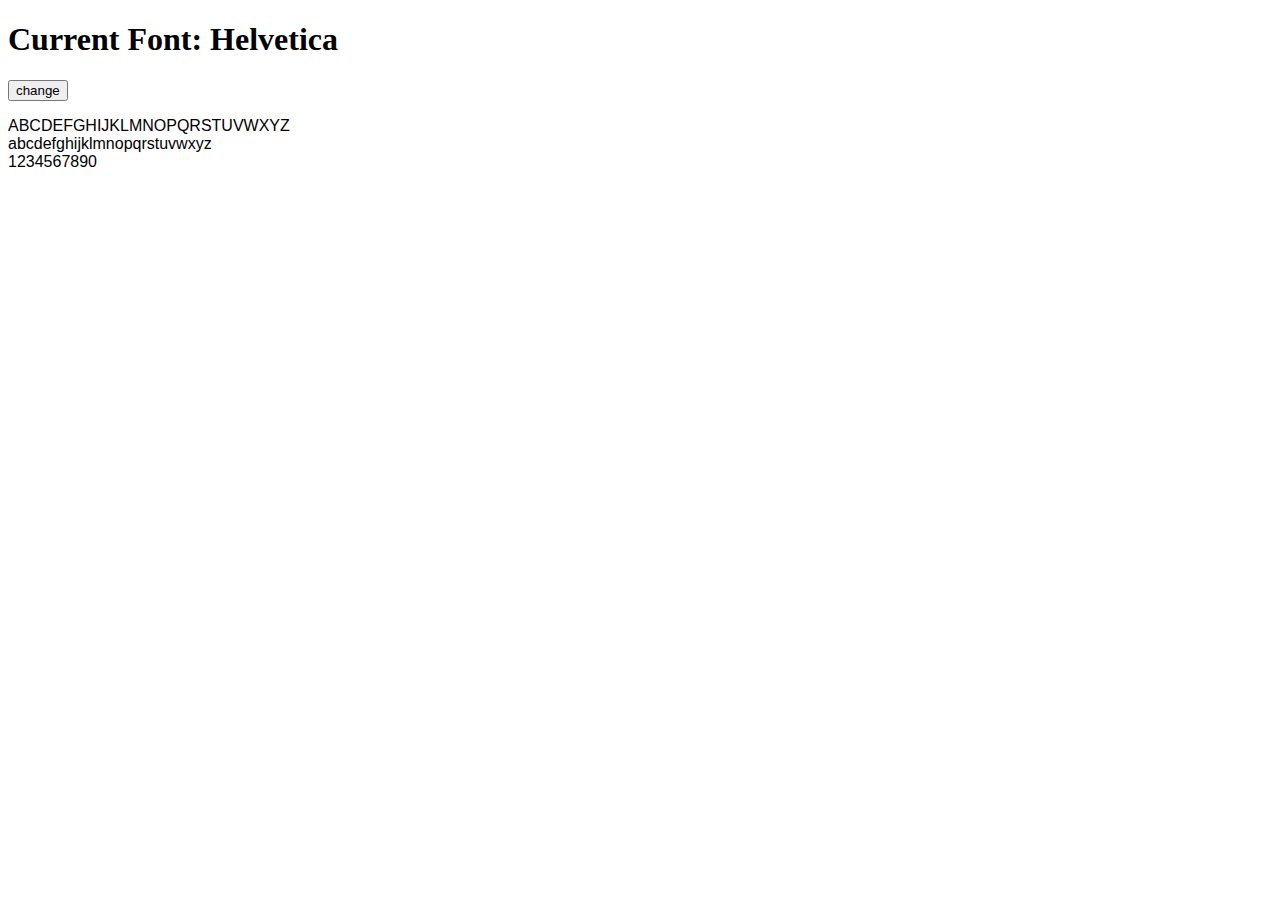
==== helv-arial.html @ f6a38d9c "Create helv-arial.html" ====
<!DOCTYPE html>
<html>
<head>
	<script>
		var currentfont = 0;
		var currentfonttext = "Helvetica";
		var changetext = function() {
			if (currentfont == 0) {
				document.getElementById("displaytext").style.fontFamily = "arial";
				currentfonttext = "Arial";
				currentfont = 1;
			} else {
				document.getElementById("displaytext").style.fontFamily = "helvetica";
				currentfonttext = "Helvetica";
				currentfont = 0;
			}
			document.getElementById("activefont").innerHTML = currentfonttext;
		}
	</script>
</head>
<body>
	<h1>Current Font: <span id="activefont">Helvetica</span></h1>
	<button type="button" onclick="changetext();">change</button>
	<p id="displaytext" style="font-family: helvetica;">
		ABCDEFGHIJKLMNOPQRSTUVWXYZ
		<br>
		abcdefghijklmnopqrstuvwxyz
		<br>
		1234567890
	</p>
</body>
</html>
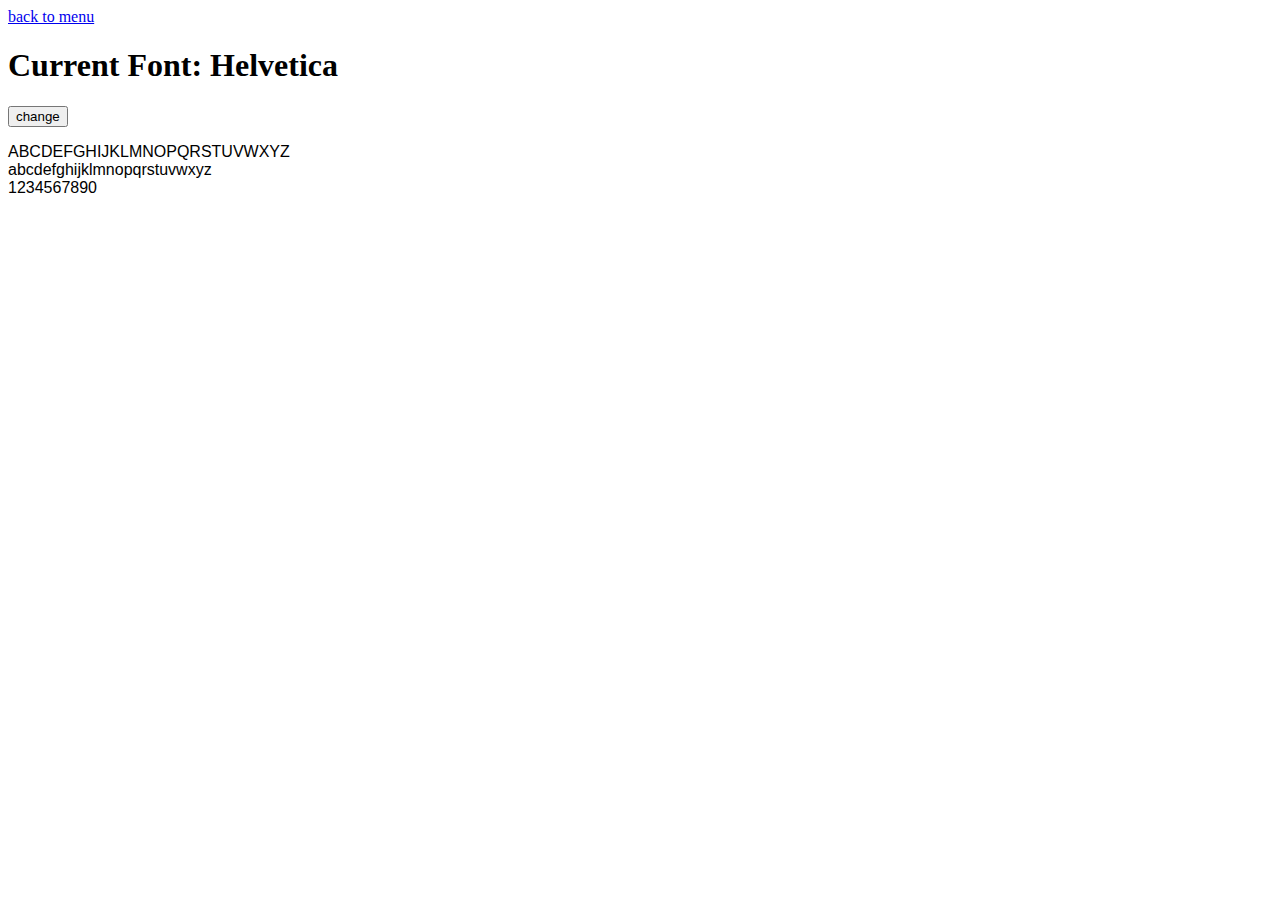
==== commit 45b51b48: "Update helv-arial.html" ====
--- a/helv-arial.html
+++ b/helv-arial.html
@@ -19,6 +19,7 @@
 	</script>
 </head>
 <body>
+	<a href="index.html">back to menu</a>
 	<h1>Current Font: <span id="activefont">Helvetica</span></h1>
 	<button type="button" onclick="changetext();">change</button>
 	<p id="displaytext" style="font-family: helvetica;">
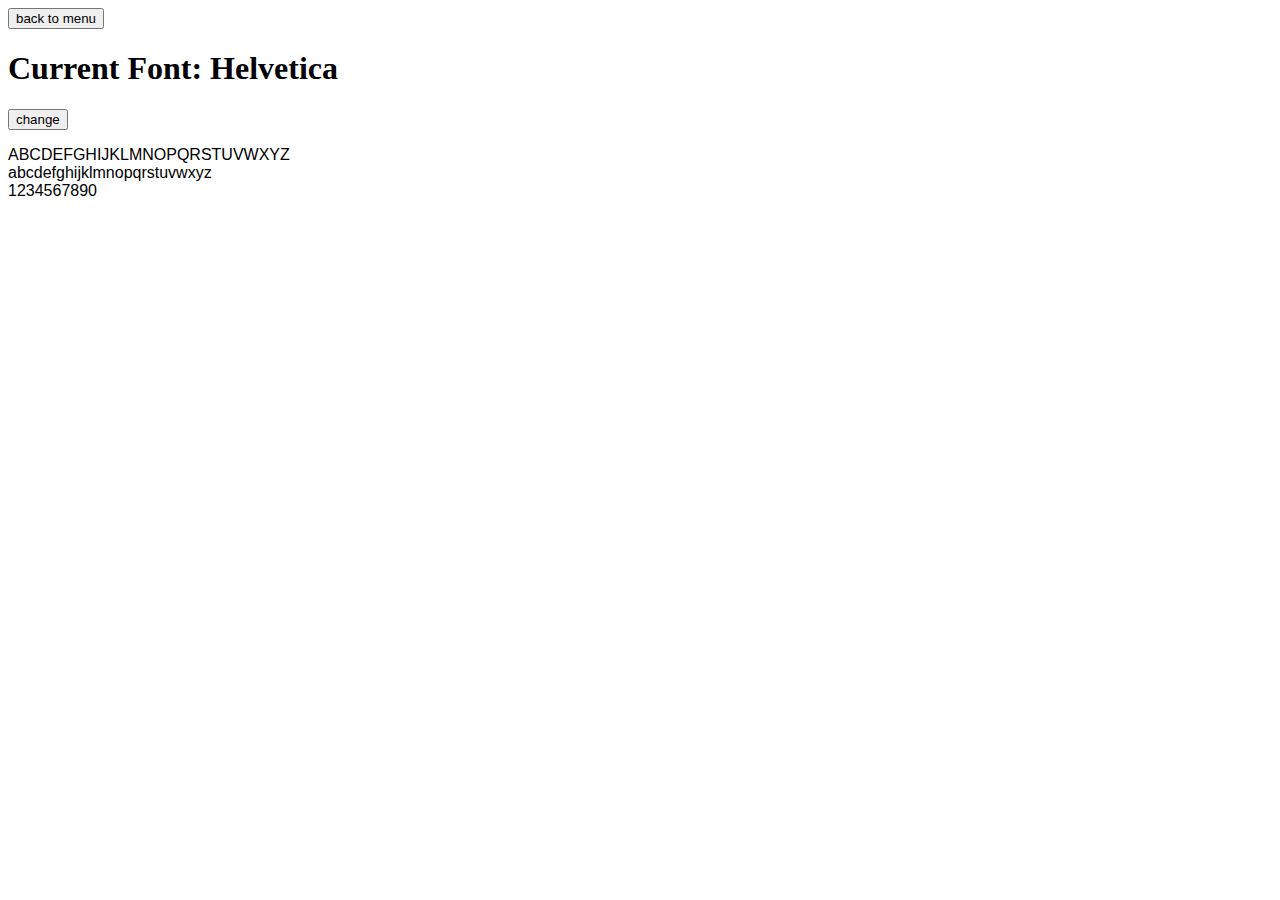
==== commit 33bb47c2: "Update helv-arial.html" ====
--- a/helv-arial.html
+++ b/helv-arial.html
@@ -19,7 +19,7 @@
 	</script>
 </head>
 <body>
-	<a href="index.html">back to menu</a>
+	<button href="index.html">back to menu</button>
 	<h1>Current Font: <span id="activefont">Helvetica</span></h1>
 	<button type="button" onclick="changetext();">change</button>
 	<p id="displaytext" style="font-family: helvetica;">
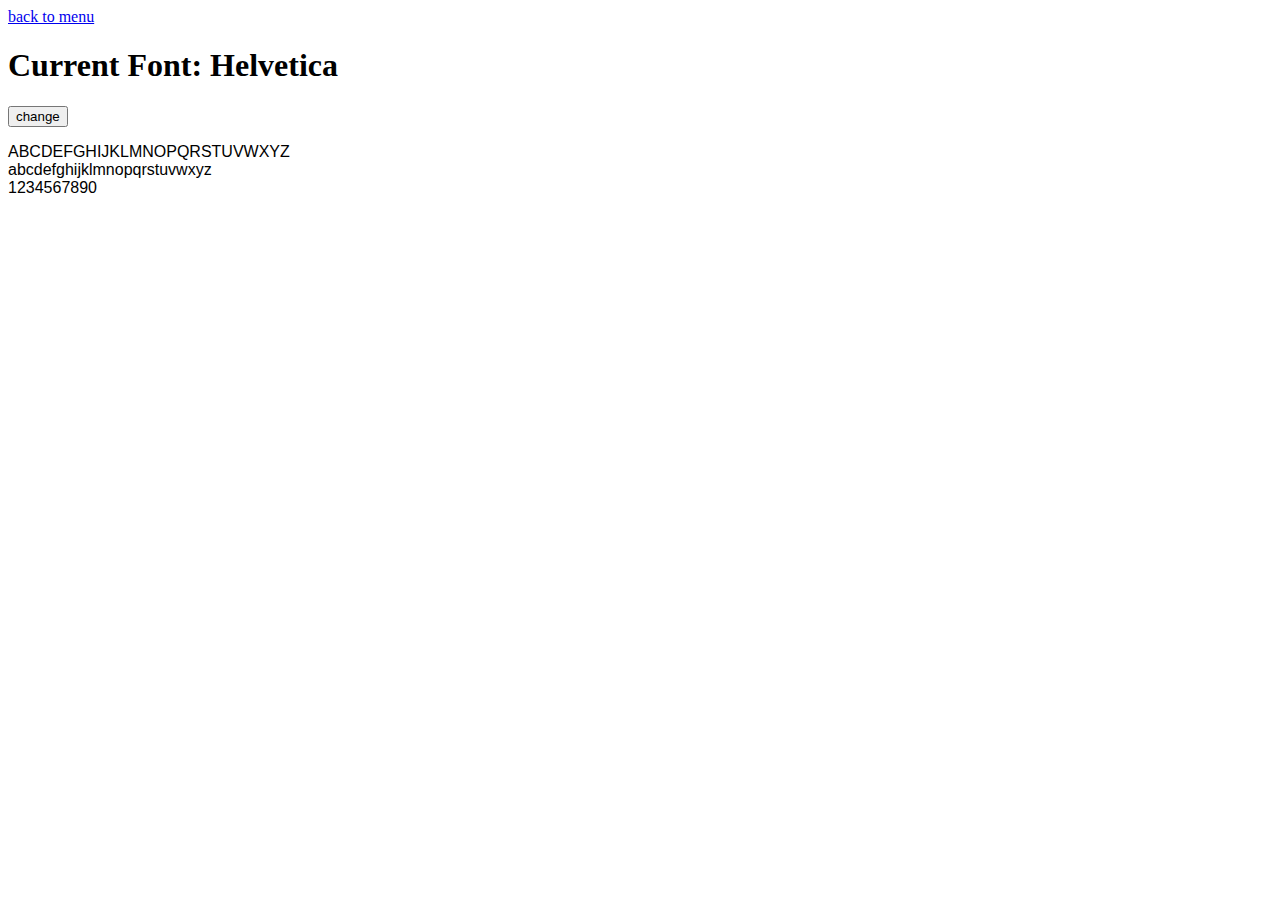
==== commit 4dbd64d7: "Update helv-arial.html" ====
--- a/helv-arial.html
+++ b/helv-arial.html
@@ -19,7 +19,7 @@
 	</script>
 </head>
 <body>
-	<button href="index.html">back to menu</button>
+	<a href="index.html">back to menu</a>
 	<h1>Current Font: <span id="activefont">Helvetica</span></h1>
 	<button type="button" onclick="changetext();">change</button>
 	<p id="displaytext" style="font-family: helvetica;">
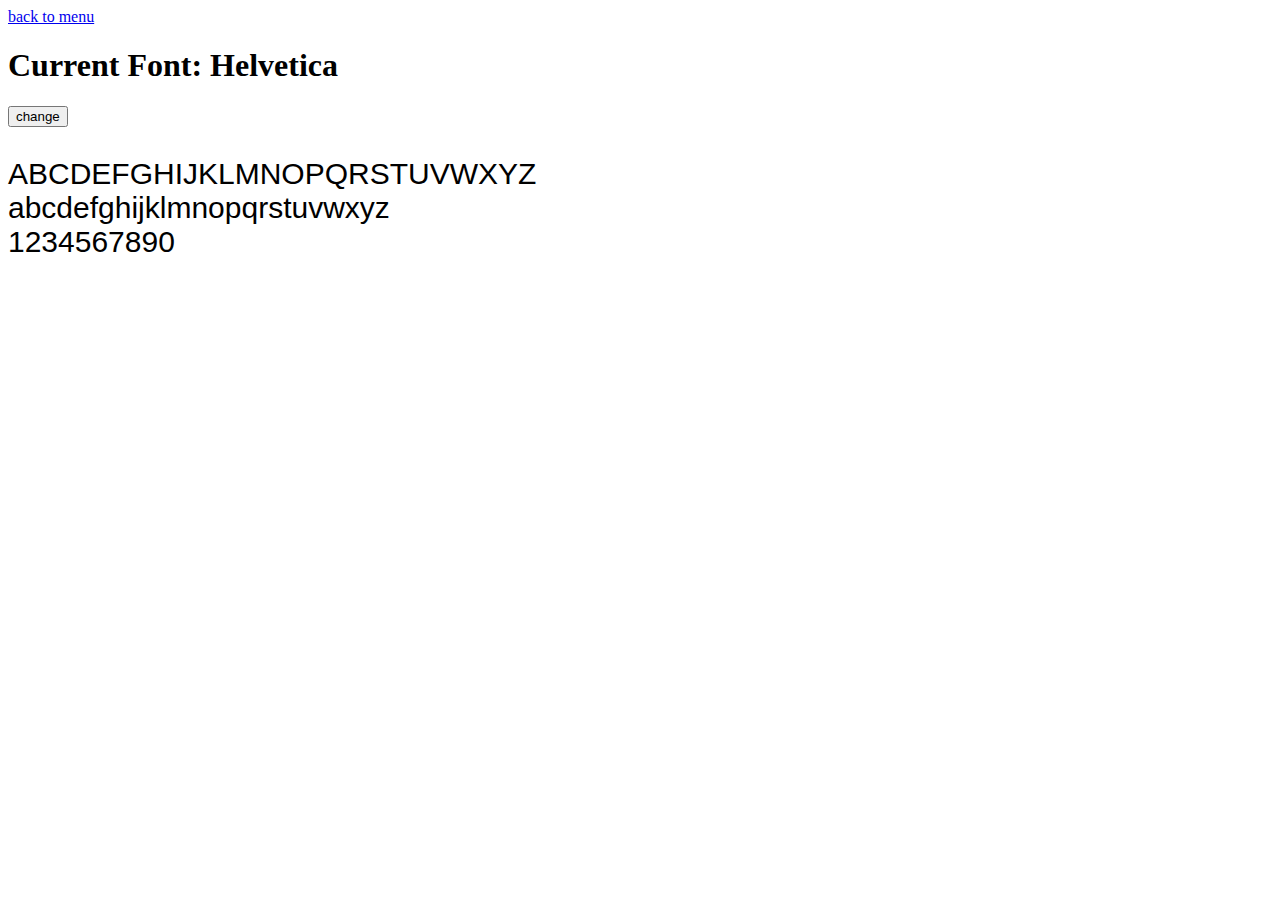
==== commit 99b1aa33: "Update helv-arial.html" ====
--- a/helv-arial.html
+++ b/helv-arial.html
@@ -22,7 +22,7 @@
 	<a href="index.html">back to menu</a>
 	<h1>Current Font: <span id="activefont">Helvetica</span></h1>
 	<button type="button" onclick="changetext();">change</button>
-	<p id="displaytext" style="font-family: helvetica;">
+	<p id="displaytext" style="font-family: helvetica; font-size: 30px">
 		ABCDEFGHIJKLMNOPQRSTUVWXYZ
 		<br>
 		abcdefghijklmnopqrstuvwxyz
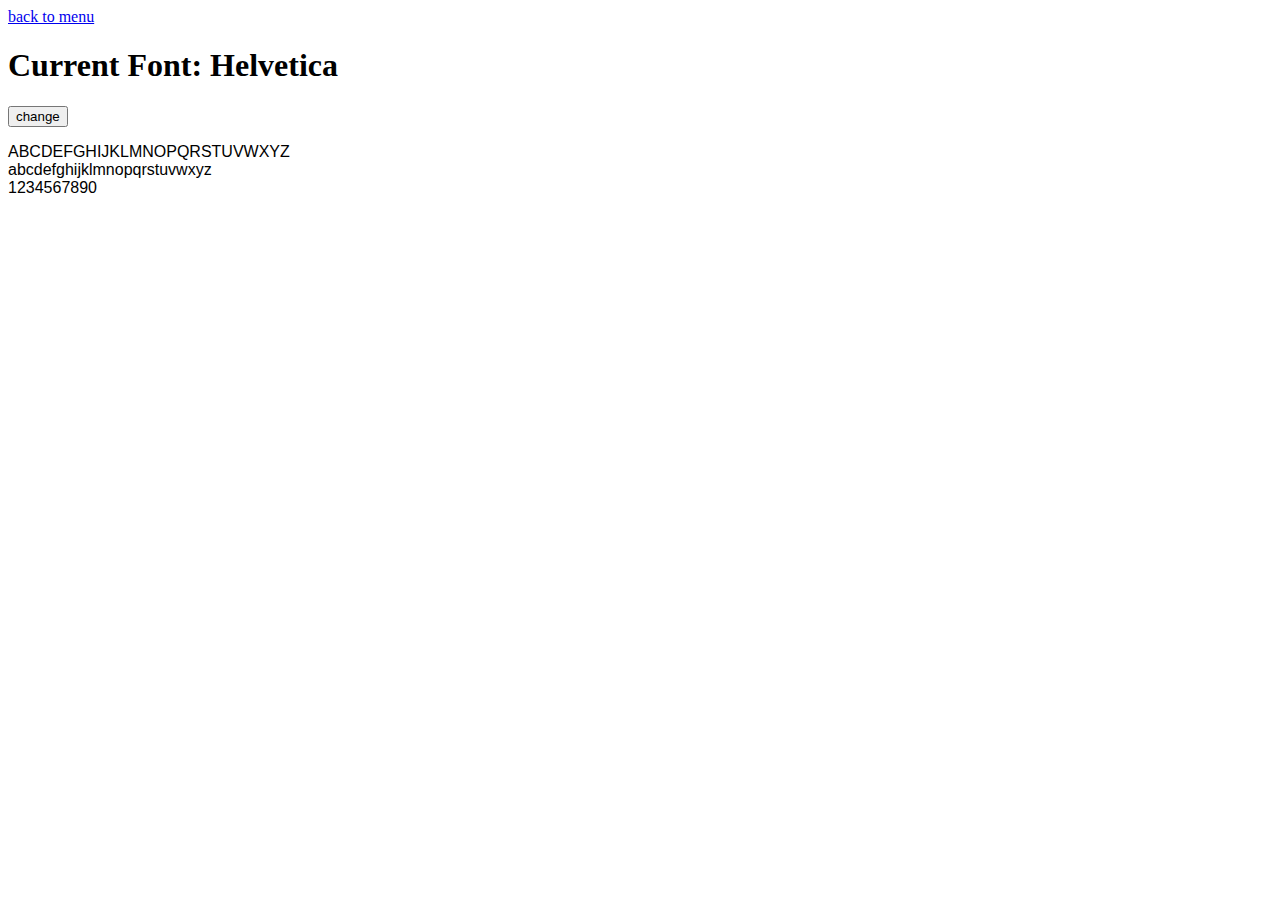
==== commit 1b07e9cd: "Update helv-arial.html" ====
--- a/helv-arial.html
+++ b/helv-arial.html
@@ -22,7 +22,7 @@
 	<a href="index.html">back to menu</a>
 	<h1>Current Font: <span id="activefont">Helvetica</span></h1>
 	<button type="button" onclick="changetext();">change</button>
-	<p id="displaytext" style="font-family: helvetica; font-size: 30px">
+	<p id="displaytext" style="font-family: helvetica;">
 		ABCDEFGHIJKLMNOPQRSTUVWXYZ
 		<br>
 		abcdefghijklmnopqrstuvwxyz
